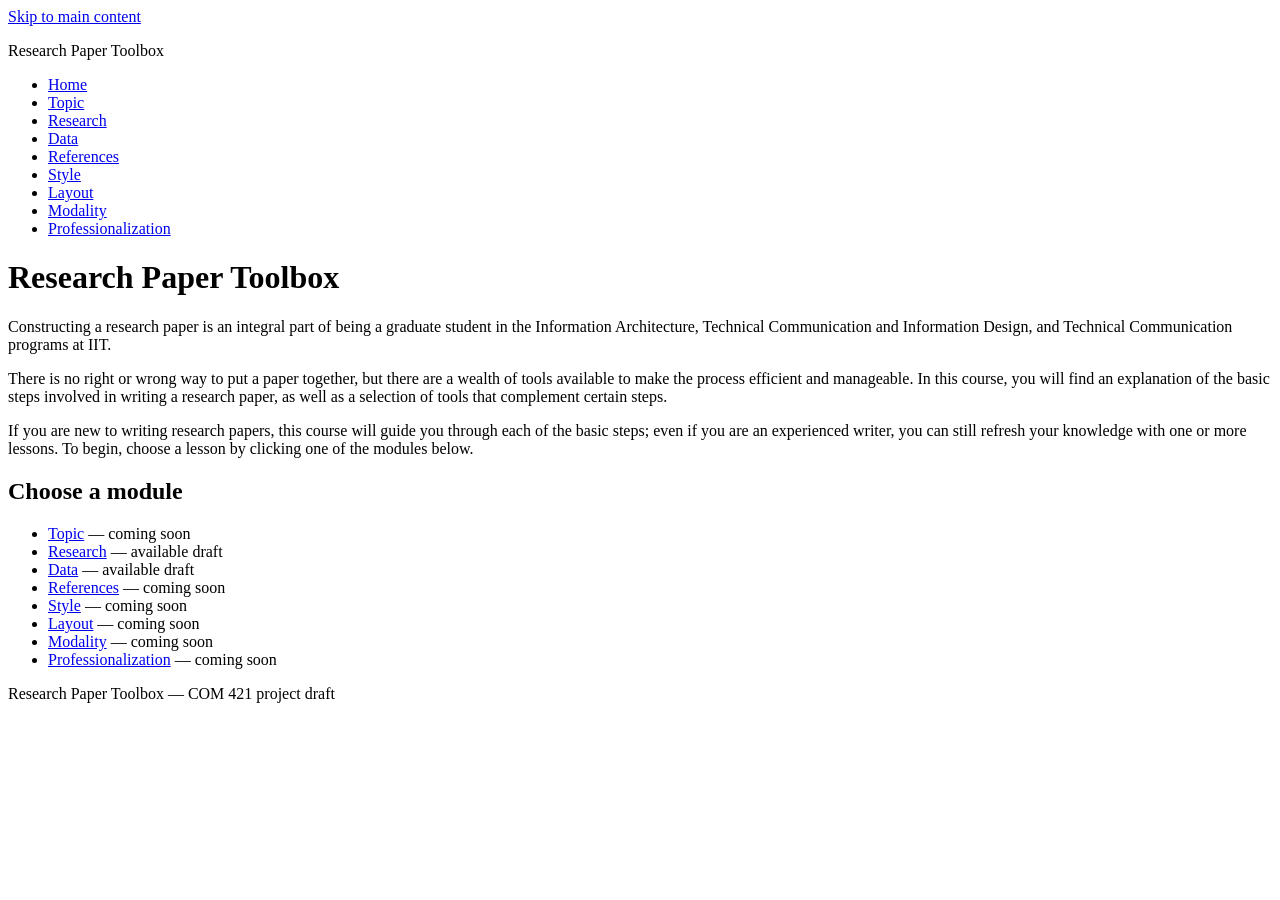
==== index.html @ b279ed61 "Add files via upload Initial project draft" ====
<!doctype html>
<html lang="en">
<head>
  <meta charset="utf-8">
  <meta name="viewport" content="width=device-width, initial-scale=1">
  <meta name="description" content="Research Paper Toolbox: self-directed graduate research lessons.">
  <title>Home | Research Paper Toolbox</title>
  <link rel="stylesheet" href="css/styles.css">
</head>
<body>
  <a class="skip-link" href="#main">Skip to main content</a>
  <header class="site-header"><div class="container"><p class="site-name">Research Paper Toolbox</p></div></header>
  <nav class="site-nav" aria-label="Main navigation"><ul class="container"><li><a aria-current="page" href="index.html">Home</a></li><li><a href="coming-soon.html#topic">Topic</a></li><li><a href="modules/research.html">Research</a></li><li><a href="modules/data.html">Data</a></li><li><a href="coming-soon.html#references">References</a></li><li><a href="coming-soon.html#style">Style</a></li><li><a href="coming-soon.html#layout">Layout</a></li><li><a href="coming-soon.html#modality">Modality</a></li><li><a href="coming-soon.html#professionalization">Professionalization</a></li></ul></nav>
  <main id="main" class="container"><h1>Research Paper Toolbox</h1><p>Constructing a research paper is an integral part of being a graduate student in the Information Architecture, Technical Communication and Information Design, and Technical Communication programs at IIT.</p><p>There is no right or wrong way to put a paper together, but there are a wealth of tools available to make the process efficient and manageable. In this course, you will find an explanation of the basic steps involved in writing a research paper, as well as a selection of tools that complement certain steps.</p><p>If you are new to writing research papers, this course will guide you through each of the basic steps; even if you are an experienced writer, you can still refresh your knowledge with one or more lessons. To begin, choose a lesson by clicking one of the modules below.</p><section aria-labelledby="modules"><h2 id="modules">Choose a module</h2><ul class="module-list"><li><a href="coming-soon.html#topic">Topic</a> — coming soon</li><li><a href="modules/research.html">Research</a> — available draft</li><li><a href="modules/data.html">Data</a> — available draft</li><li><a href="coming-soon.html#references">References</a> — coming soon</li><li><a href="coming-soon.html#style">Style</a> — coming soon</li><li><a href="coming-soon.html#layout">Layout</a> — coming soon</li><li><a href="coming-soon.html#modality">Modality</a> — coming soon</li><li><a href="coming-soon.html#professionalization">Professionalization</a> — coming soon</li></ul></section></main>
  <footer class="site-footer"><div class="container"><p>Research Paper Toolbox — COM 421 project draft</p></div></footer>
</body>
</html>
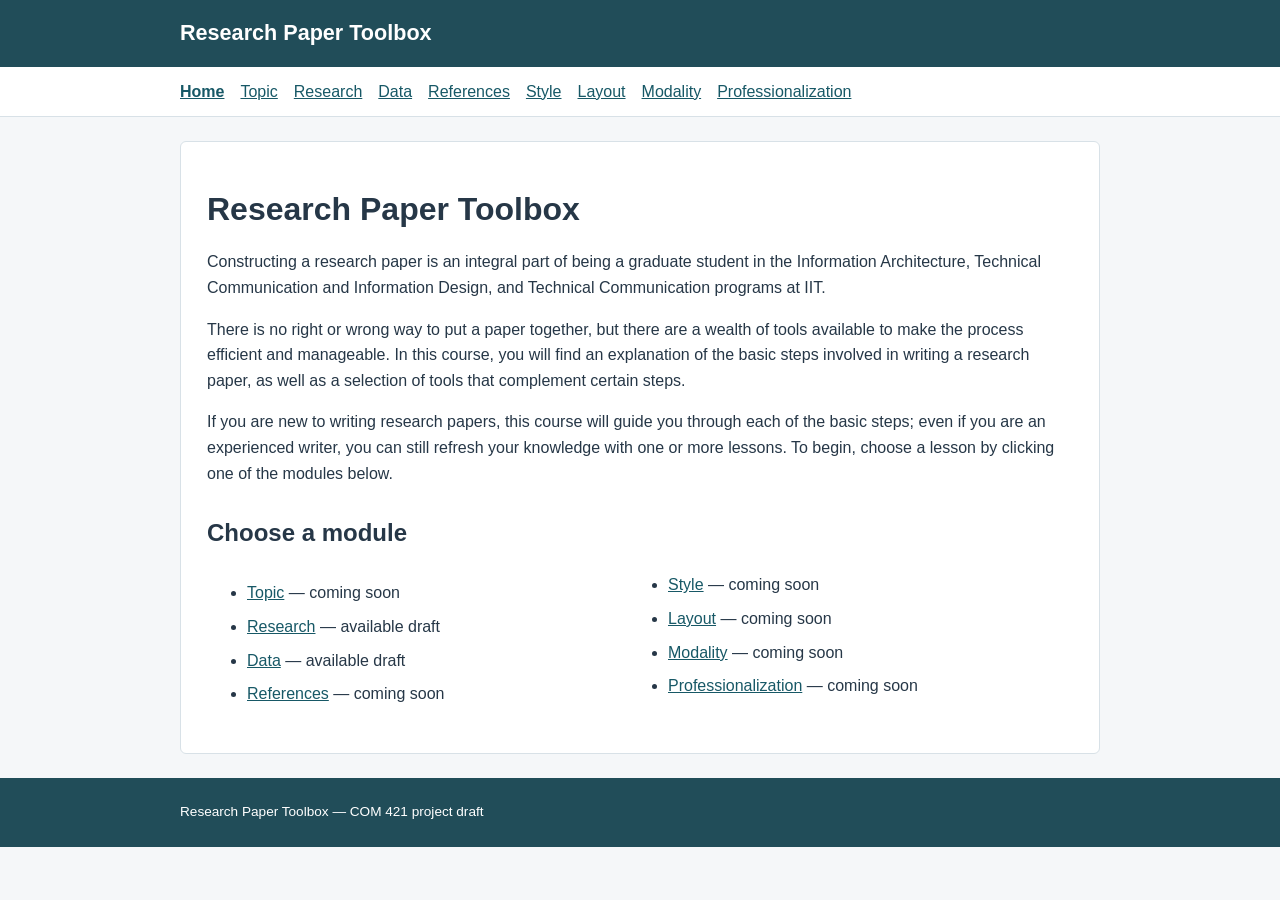
==== commit 58e06e31: "Update index.html" ====
--- a/index.html
+++ b/index.html
@@ -5,8 +5,7 @@
   <meta name="viewport" content="width=device-width, initial-scale=1">
   <meta name="description" content="Research Paper Toolbox: self-directed graduate research lessons.">
   <title>Home | Research Paper Toolbox</title>
-  <link rel="stylesheet" href="css/styles.css">
-</head>
+<link rel="stylesheet" href="styles.css"></head>
 <body>
   <a class="skip-link" href="#main">Skip to main content</a>
   <header class="site-header"><div class="container"><p class="site-name">Research Paper Toolbox</p></div></header>
--- a/styles.css
+++ b/styles.css
@@ -0,0 +1,22 @@
+/* Shared, intentionally limited styling for the project draft. */
+:root { font-family: Arial, Helvetica, sans-serif; color: #263747; background: #f5f7f9; }
+* { box-sizing: border-box; }
+body { margin: 0; line-height: 1.6; }
+.container { width: min(920px, calc(100% - 32px)); margin: 0 auto; }
+.site-header { background: #214d59; color: white; padding: 16px 0; }
+.site-name { margin: 0; font-size: 1.35rem; font-weight: bold; }
+.site-nav { background: white; border-bottom: 1px solid #d8e1e7; }
+.site-nav ul { display: flex; flex-wrap: wrap; list-style: none; gap: 4px 16px; margin-top: 0; margin-bottom: 0; padding: 12px 0; }
+.site-nav a { color: #175866; }
+.site-nav a[aria-current="page"] { font-weight: bold; }
+main { background: white; margin-top: 24px !important; margin-bottom: 24px !important; padding: 26px; border: 1px solid #d8e1e7; border-radius: 6px; min-height: 55vh; }
+h1 { line-height: 1.2; } h2 { margin-top: 28px; }
+a { color: #175866; } a:focus-visible { outline: 3px solid #e88c35; outline-offset: 3px; }
+.module-list { columns: 2; } .module-list li { margin: 8px 0; }
+.learning-note { background: #eaf4f4; padding: 12px 20px; border-left: 4px solid #24727c; }
+.learning-note h2 { font-size: 1.1rem; margin-top: 0; }
+.draft-note { background: #fff7e8; padding: 12px; border-left: 4px solid #bf8230; }
+.site-footer { background: #214d59; color: white; padding: 10px 0; font-size: .85rem; }
+.skip-link { position: absolute; left: -10000px; top: auto; }
+.skip-link:focus { left: 10px; top: 10px; background: white; padding: 8px; }
+@media(max-width:600px) { .module-list { columns: 1; } main { padding: 16px; } }
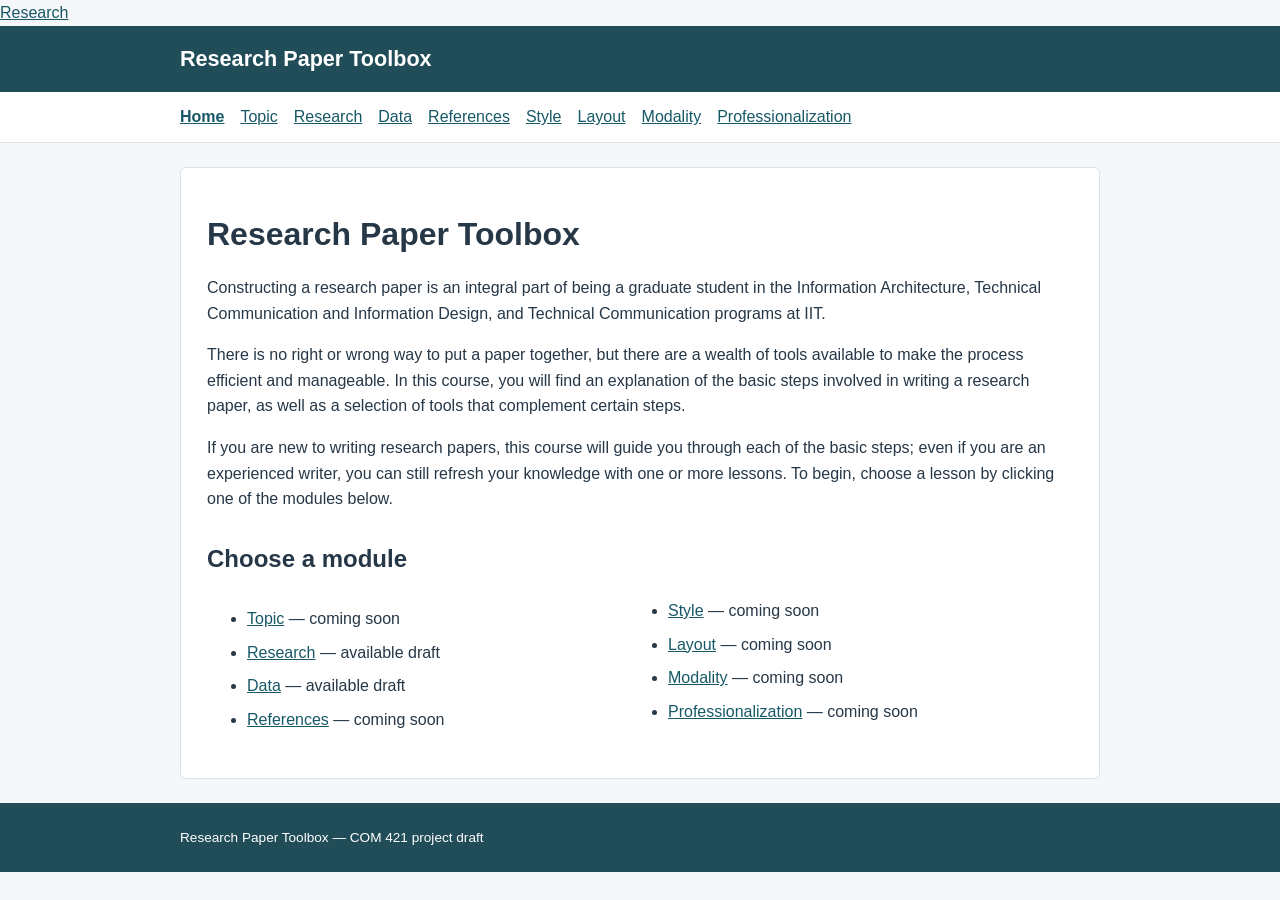
==== commit 0703ff05: "Update index.html" ====
--- a/index.html
+++ b/index.html
@@ -7,8 +7,7 @@
   <title>Home | Research Paper Toolbox</title>
 <link rel="stylesheet" href="styles.css"></head>
 <body>
-  <a class="skip-link" href="#main">Skip to main content</a>
-  <header class="site-header"><div class="container"><p class="site-name">Research Paper Toolbox</p></div></header>
+<a href="research.html">Research</a>  <header class="site-header"><div class="container"><p class="site-name">Research Paper Toolbox</p></div></header>
   <nav class="site-nav" aria-label="Main navigation"><ul class="container"><li><a aria-current="page" href="index.html">Home</a></li><li><a href="coming-soon.html#topic">Topic</a></li><li><a href="modules/research.html">Research</a></li><li><a href="modules/data.html">Data</a></li><li><a href="coming-soon.html#references">References</a></li><li><a href="coming-soon.html#style">Style</a></li><li><a href="coming-soon.html#layout">Layout</a></li><li><a href="coming-soon.html#modality">Modality</a></li><li><a href="coming-soon.html#professionalization">Professionalization</a></li></ul></nav>
   <main id="main" class="container"><h1>Research Paper Toolbox</h1><p>Constructing a research paper is an integral part of being a graduate student in the Information Architecture, Technical Communication and Information Design, and Technical Communication programs at IIT.</p><p>There is no right or wrong way to put a paper together, but there are a wealth of tools available to make the process efficient and manageable. In this course, you will find an explanation of the basic steps involved in writing a research paper, as well as a selection of tools that complement certain steps.</p><p>If you are new to writing research papers, this course will guide you through each of the basic steps; even if you are an experienced writer, you can still refresh your knowledge with one or more lessons. To begin, choose a lesson by clicking one of the modules below.</p><section aria-labelledby="modules"><h2 id="modules">Choose a module</h2><ul class="module-list"><li><a href="coming-soon.html#topic">Topic</a> — coming soon</li><li><a href="modules/research.html">Research</a> — available draft</li><li><a href="modules/data.html">Data</a> — available draft</li><li><a href="coming-soon.html#references">References</a> — coming soon</li><li><a href="coming-soon.html#style">Style</a> — coming soon</li><li><a href="coming-soon.html#layout">Layout</a> — coming soon</li><li><a href="coming-soon.html#modality">Modality</a> — coming soon</li><li><a href="coming-soon.html#professionalization">Professionalization</a> — coming soon</li></ul></section></main>
   <footer class="site-footer"><div class="container"><p>Research Paper Toolbox — COM 421 project draft</p></div></footer>
